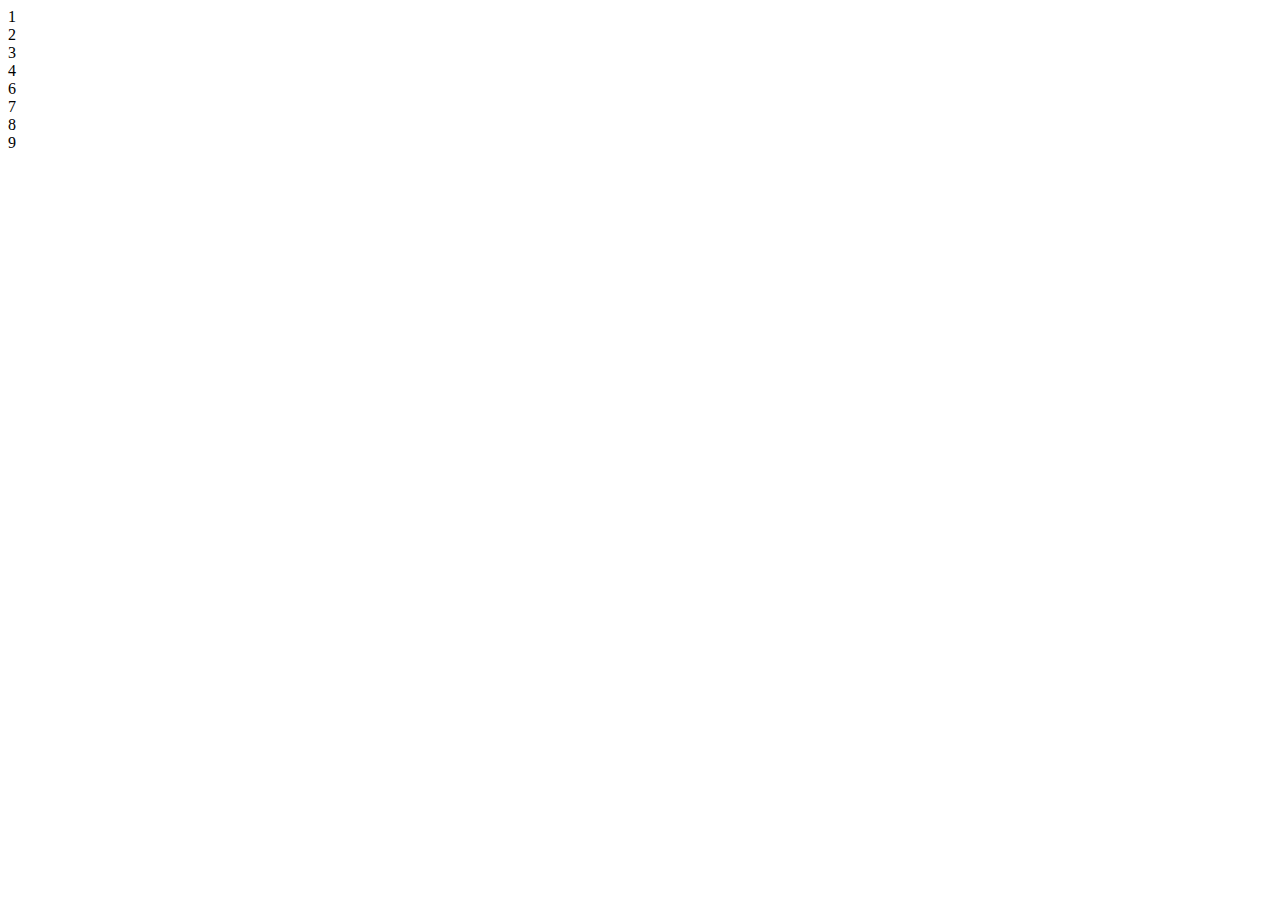
==== main.html @ a1adf4ed "new pages" ====
<html>
<head>
    <meta charset="UTF-8"/>
    <title>Reports</title>
    <link href="mainStyle.css" rel="stylesheet" type="text/css"/>
</head>

<body>
<div class="area-head">1</div>
<div class="area-head">2</div>
<div class="area-head">3</div>
<div class="area-reportList">4</div>
<div class="area-reportDescription"></div>
<div class="area-notification">6</div>
<div class="area-footer">7</div>
<div class="area-footer">8</div>
<div class="area-footer">9</div>
</body>
---- mainStyle.css ----
.area {
    display: flex;
}
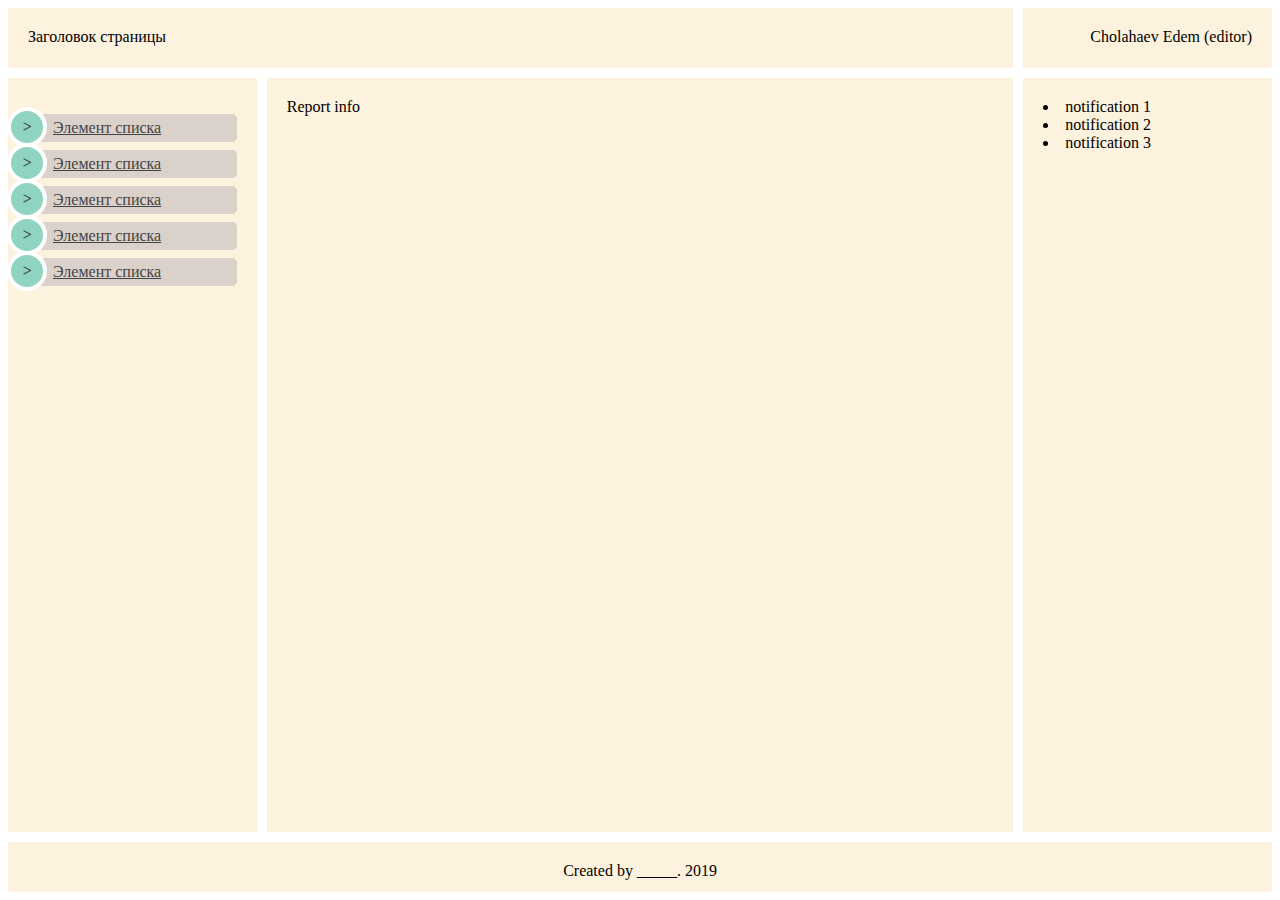
==== commit 6e091c74: "added styling of report list; added common grid;" ====
--- a/main.html
+++ b/main.html
@@ -6,13 +6,24 @@
 </head>
 
 <body>
-<div class="area-head">1</div>
-<div class="area-head">2</div>
-<div class="area-head">3</div>
-<div class="area-reportList">4</div>
-<div class="area-reportDescription"></div>
-<div class="area-notification">6</div>
-<div class="area-footer">7</div>
-<div class="area-footer">8</div>
-<div class="area-footer">9</div>
+
+<header id="pageHeader">Заголовок страницы</header>
+<userInfo id="pageUserInfo">Cholahaev Edem (editor)</userInfo>
+<reportsListArea id="pageReportsListArea">
+    <ol class="rounded">
+        <li><a href="#">Элемент списка</a></li>
+        <li><a href="#">Элемент списка</a></li>
+        <li><a href="#">Элемент списка</a></li>
+        <li><a href="#">Элемент списка</a></li>
+        <li><a href="#">Элемент списка</a></li>
+    </ol>
+</reportsListArea>
+
+<reportInfo id="pageReportInfo">Report info</reportInfo>
+<notifies id="pageNotifies">
+    <li>notification 1</li>
+    <li>notification 2</li>
+    <li>notification 3</li>
+</notifies>
+<footer id="pageFooter">Created by _____. 2019</footer>
 </body>--- a/mainStyle.css
+++ b/mainStyle.css
@@ -1,3 +1,105 @@
-.area {
-    display: flex;
+body {
+    display: grid;
+    grid-template-areas:
+            "header  header userInfo"
+            "reportsListArea reportInfo notifies"
+            "footer footer footer";
+    grid-template-columns: minmax(100px, 1fr) 3fr minmax(100px, 1fr);
+    grid-template-rows: 60px 1fr 50px;
+    grid-gap: 10px;
+}
+
+header, userInfo, reportsListArea, reportInfo, notifies, footer {
+    padding: 20px;
+    background: #fcf2de;
+
+}
+
+#pageHeader {
+    grid-area: header;
+    text-align: left;
+}
+
+#pageUserInfo {
+    grid-area: userInfo;
+    text-align: right;
+}
+
+#pageReportsListArea {
+    grid-area: reportsListArea;
+}
+
+#pageReportInfo {
+    grid-area: reportInfo;
+}
+
+#pageNotifies {
+    grid-area: notifies;
+    text-align: left;
+}
+
+#pageFooter {
+    grid-area: footer;
+    text-align: center;
+}
+
+#userName {
+    display: inline-block;
+}
+
+/*---------------------------------------------*/
+
+.reportListItems {
+    display: grid;
+    border-style: solid;
+    border-color: #1fd22e;
+    border-radius: 5px;
+    grid-gap: 10px;
+}
+
+.reportListItem {
+    border-style: solid;
+    border: 2px;
+    border-color: #5e5cfc;
+    border-radius: 3px;
+}
+
+
+/*----------------------------------------------*/
+
+.rounded {
+    counter-reset: li; /* increment for list index */
+    padding: 0; /* otstup ot vneshney granici */
+}
+.rounded a { /* caption of list */
+    position: relative;
+    display: flex; /* block */
+    padding-left: 25px;
+    padding-top: 5px;
+    padding-bottom: 5px;
+    margin: .5em 0; /* rastoyanie mejdu brokami */
+    background: #DAD2CA; /* background color by default */
+    color: #444; /* text color*/
+    border-radius: .3em;
+    transition: .3s ease-in;
+}
+.rounded a:hover {background: #18e91a;}
+.rounded a:active {background: #e910b6;}
+.rounded a:hover:before {transform: rotate(90deg);}
+.rounded a:before {
+    content: ">";
+    /*counter-increment: li;*/
+    position: absolute;
+    left: -1.3em;
+    top: 50%;
+    margin-top: -1.3em;
+    background: #8FD4C1;
+    height: 2em;
+    width: 2em;
+    line-height: 2em;
+    border: .3em solid white;
+    text-align: center;
+    font-weight: bold;
+    border-radius: 2em;
+    /*transition: all .05s ease-out;*/
 }